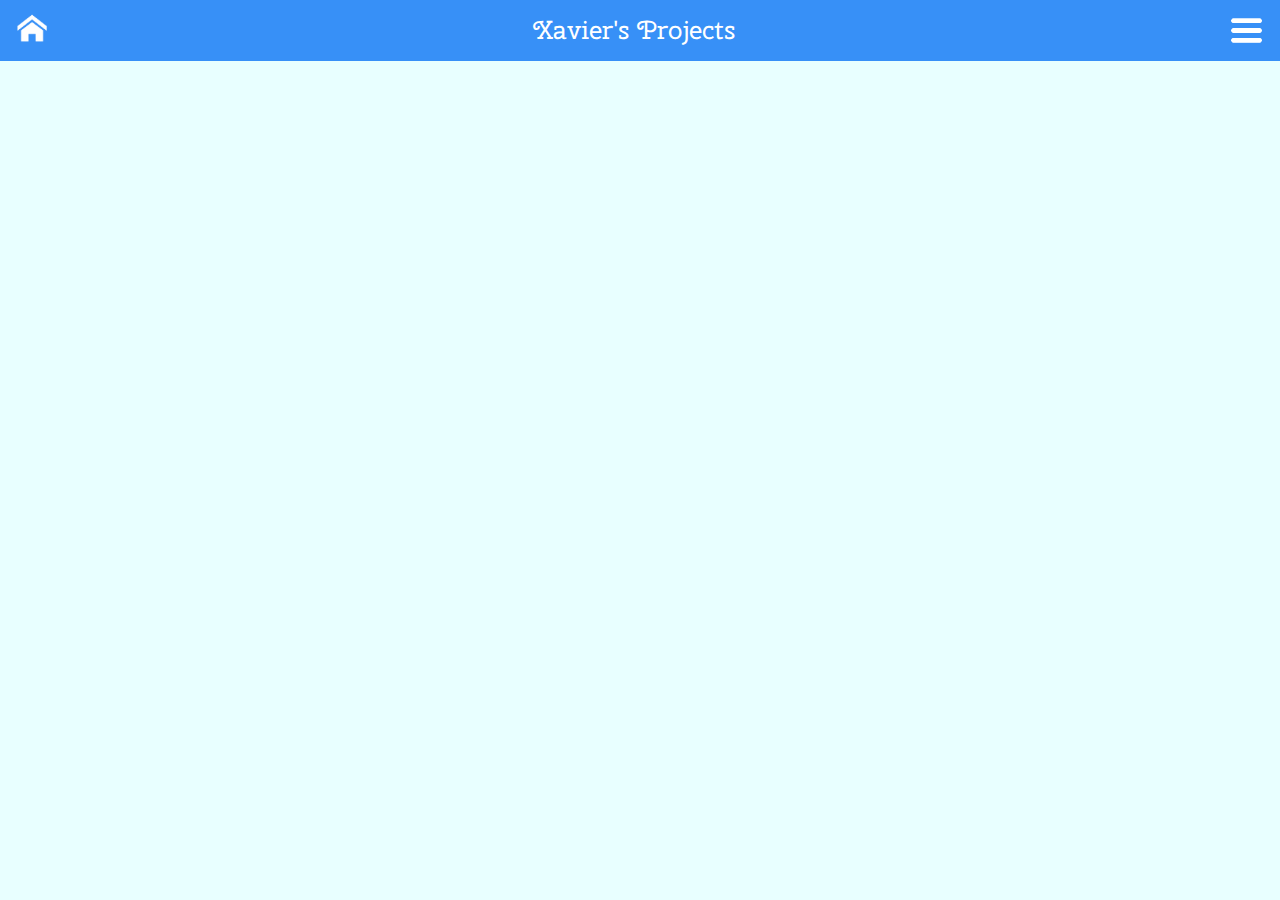
==== youtube-clone-project/youtube-clone-project.html @ df4295f9 "added project link" ====
<!DOCTYPE html>
<html lang="en">
  <head>
    <meta charset="UTF-8">
    <meta http-equiv="X-UA-Compatible" content="IE=edge">
    <meta name="viewport" content="width=device-width, initial-scale=1.0">

    <title>YouTube Clone Project</title>
    <link rel="stylesheet" href="../styles/header.css">
    <link rel="stylesheet" href="youtube-clone-project-styles/general.css">

    <link rel="preconnect" href="https://fonts.googleapis.com">
    <link rel="preconnect" href="https://fonts.gstatic.com" crossorigin>
    <link href="https://fonts.googleapis.com/css2?family=Cherry+Swash&family=Roboto:wght@400;700&display=swap" rel="stylesheet">
  </head>
  <body>
    <header class="header">
      <a class="home-link" href="../index.html">
        <img class="home-icon" src="../images/home-icon.png">
      </a>
      <p class="header-title">Xavier's Projects</p>
      <img class="hamburger-menu-icon" src="../images/hamburger-menu-icon.png">
    </header>
  </body>
</html>
---- styles/header.css ----
.header {
  position: fixed;
  top: 0;
  left: 0;
  right: 0;
  display: flex;
  justify-content: space-between;
  align-items: center;
  background-color: rgb(55, 144, 247);
  height: 3.8em;
  z-index: 100;
}

.home-icon {
  width: 4em;
  height: 4em;
}

.header-title {
  color: white;
  font-family: 'Cherry Swash', Arial;
  font-size: 1.6em;
  text-align: center;
  margin-right: 1em;
}

.hamburger-menu-icon {
  width: 2.2em;
  height: 2.4em;
  margin-right: 1em;
}
---- youtube-clone-project/youtube-clone-project-styles/general.css ----
body {
  margin: 0;
  padding-top: 5em;
  background-color: rgb(232, 255, 255);
  font-family: Roboto, Arial;
}

p {
  margin: 0;
}
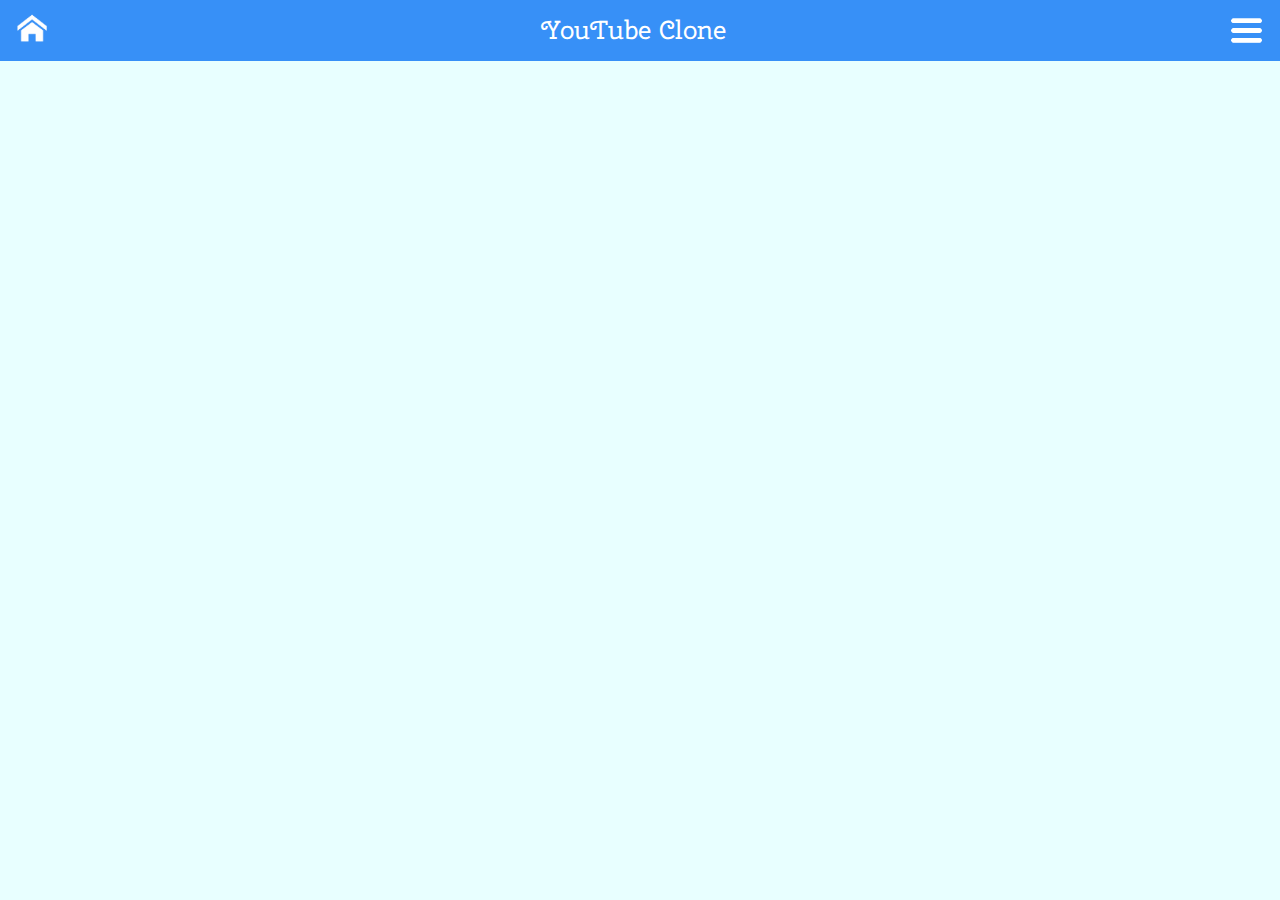
==== commit 0e4b2896: "fixed indent and header title" ====
--- a/youtube-clone-project/youtube-clone-project.html
+++ b/youtube-clone-project/youtube-clone-project.html
@@ -18,7 +18,7 @@
       <a class="home-link" href="../index.html">
         <img class="home-icon" src="../images/home-icon.png">
       </a>
-      <p class="header-title">Xavier's Projects</p>
+      <p class="header-title">YouTube Clone</p>
       <img class="hamburger-menu-icon" src="../images/hamburger-menu-icon.png">
     </header>
   </body>
